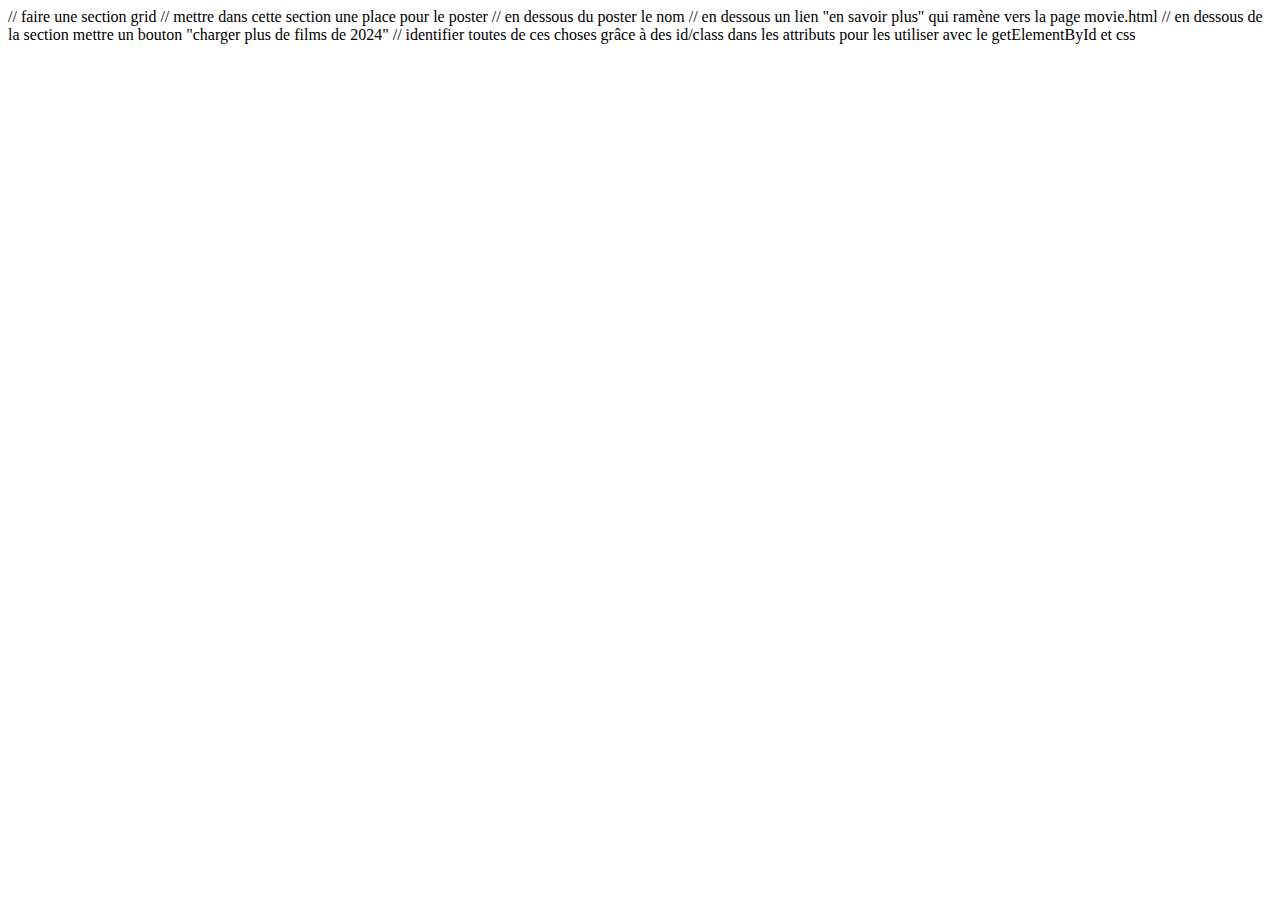
==== index.html @ f0d0af77 "modification page index.html" ====
<!DOCTYPE html>
<html lang="en">

<head>
    <meta charset="UTF-8">
    <title> Movie API </title>
    <link rel="stylesheet" href="styles.css">
</head>

<body>
    

// faire une section grid
// mettre dans cette section une place pour le poster
// en dessous du poster le nom
// en dessous un lien "en savoir plus" qui ramène vers la page movie.html
// en dessous de la section mettre un bouton "charger plus de films de 2024"

// identifier toutes de ces choses grâce à des id/class dans les attributs pour les utiliser avec le getElementById et css


<main> 
    
</main>





</body>
</html>
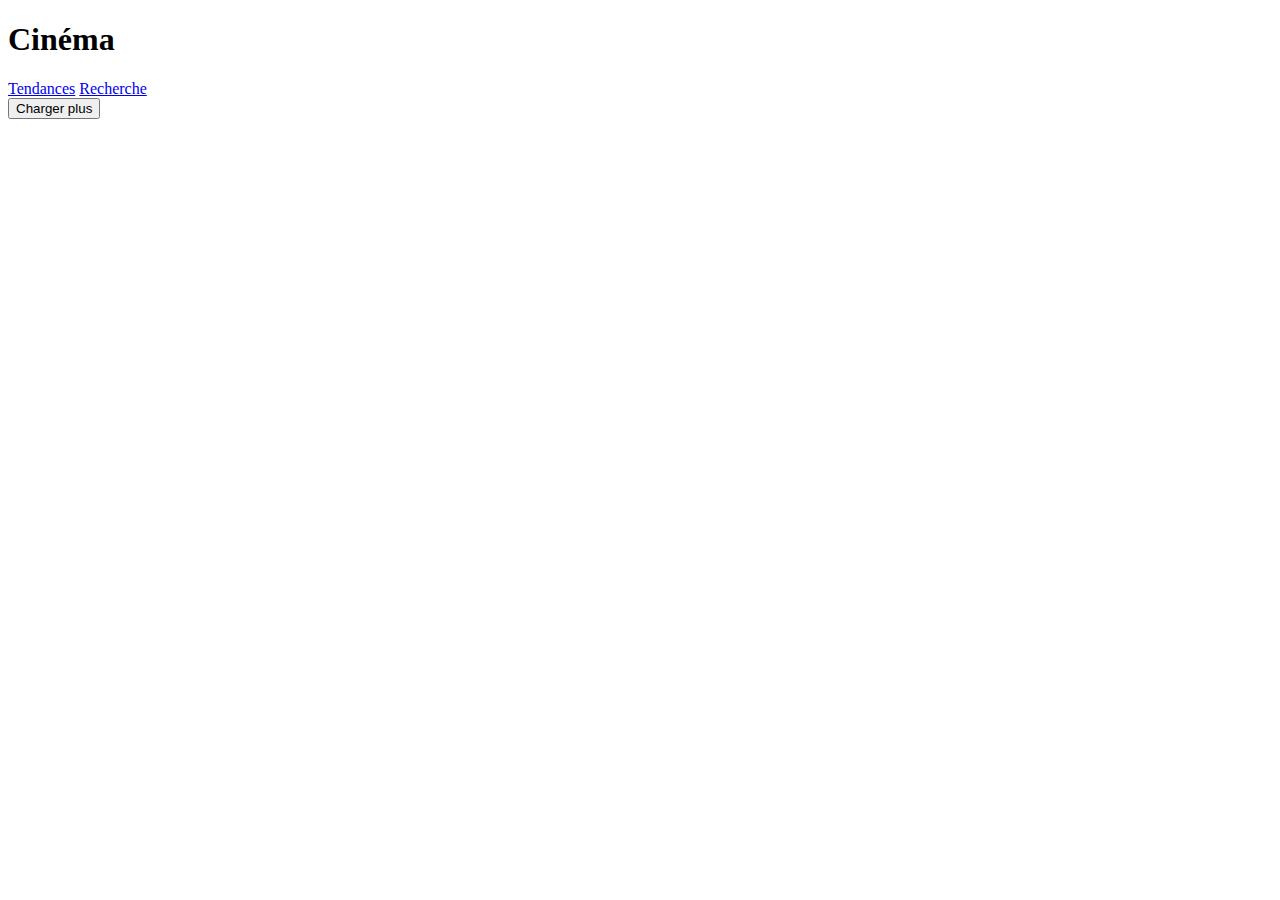
==== commit 6c865a2b: "Déplacement de index.html vers la racine" ====
--- a/index.html
+++ b/index.html
@@ -1,31 +1,28 @@
+
+
 <!DOCTYPE html>
 <html lang="en">
+    <head>
+        <meta charset="UTF-8">
+        <link rel="stylesheet" href="index.css">
+        <title>Titre page HTML</title>
+    </head>
 
-<head>
-    <meta charset="UTF-8">
-    <title> Movie API </title>
-    <link rel="stylesheet" href="styles.css">
-</head>
 
 <body>
-    
-
-// faire une section grid
-// mettre dans cette section une place pour le poster
-// en dessous du poster le nom
-// en dessous un lien "en savoir plus" qui ramène vers la page movie.html
-// en dessous de la section mettre un bouton "charger plus de films de 2024"
-
-// identifier toutes de ces choses grâce à des id/class dans les attributs pour les utiliser avec le getElementById et css
-
-
-<main> 
-    
-</main>
+    <header>
+        <h1> Cinéma </h1>
+        <a href="index.html"> Tendances</a>
+        <a href="search.html"> Recherche </a>
+    </header>
 
 
 
-
+<main id="movies-container">
+    
+</main>
+<button itemref="load-more"> Charger plus </button>
+<script src="index.js"></script>
 
 </body>
 </html>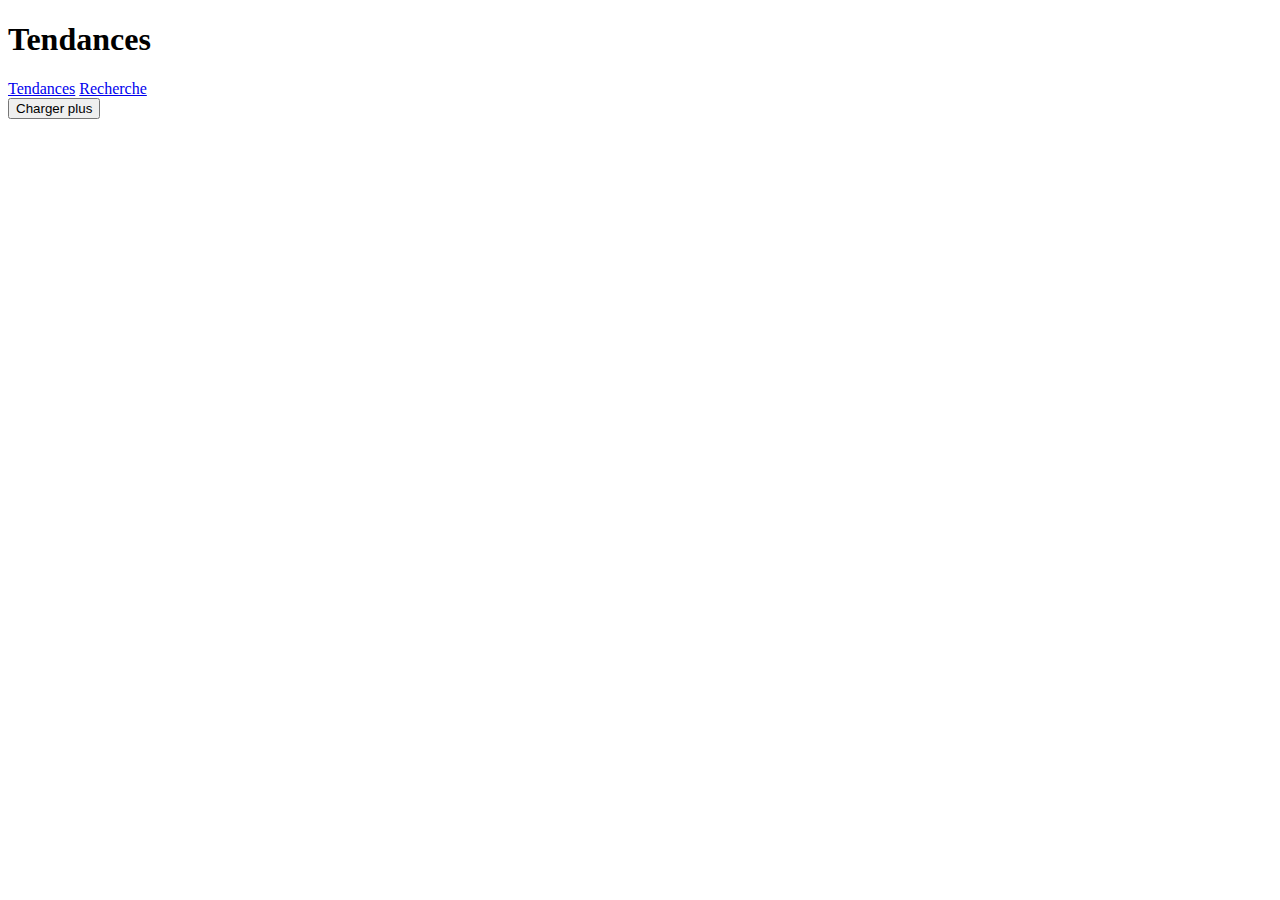
==== commit 75ead4c3: "modif search.html" ====
--- a/index.html
+++ b/index.html
@@ -5,13 +5,13 @@
     <head>
         <meta charset="UTF-8">
         <link rel="stylesheet" href="index.css">
-        <title>Titre page HTML</title>
+        <title> Le cinéma </title>
     </head>
 
 
 <body>
     <header>
-        <h1> Cinéma </h1>
+        <h1> Tendances </h1>
         <a href="index.html"> Tendances</a>
         <a href="search.html"> Recherche </a>
     </header>
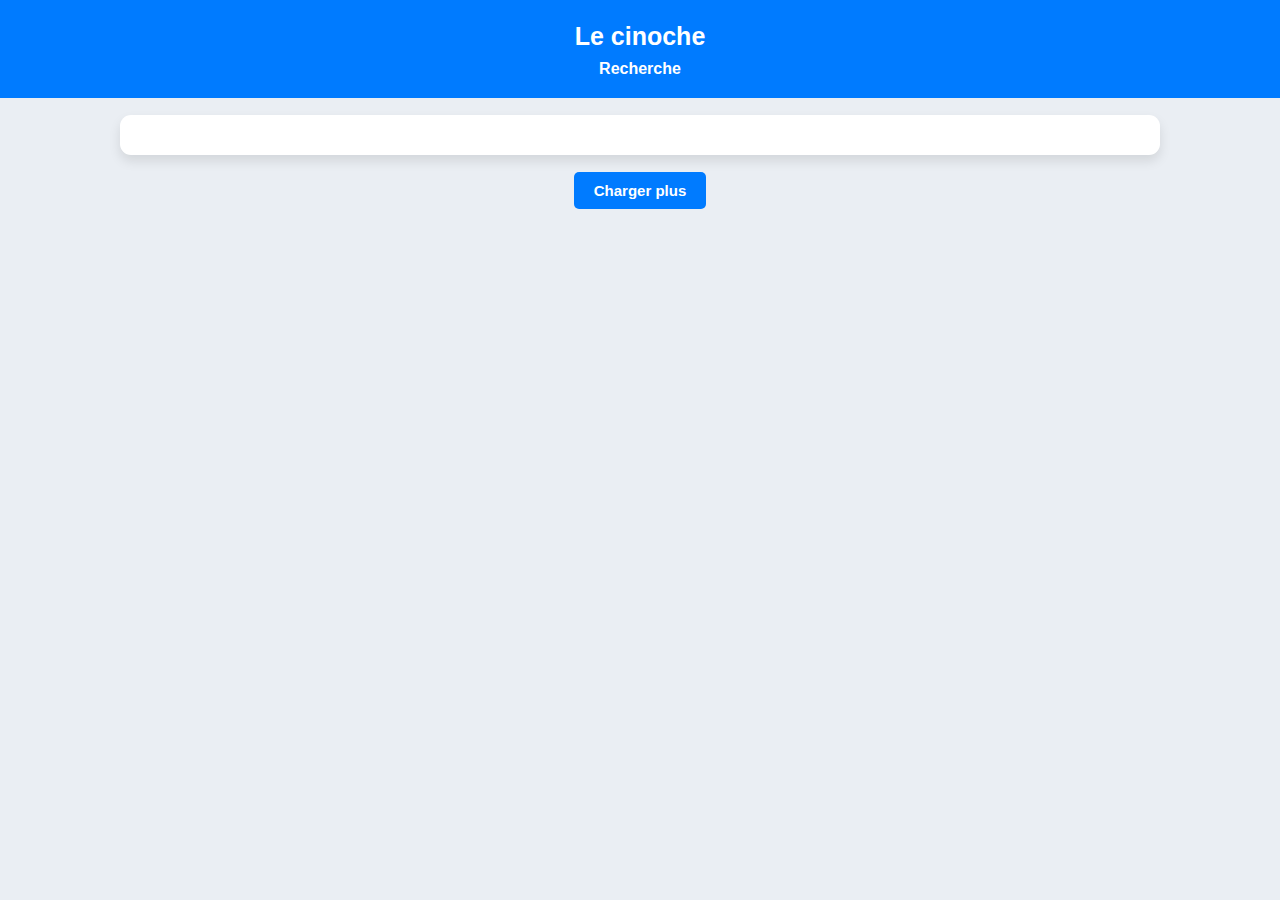
==== commit 6bb65d15: "ajout du code css" ====
--- a/index.html
+++ b/index.html
@@ -1,28 +1,28 @@
-
-
-<!DOCTYPE html>
-<html lang="en">
-    <head>
-        <meta charset="UTF-8">
-        <link rel="stylesheet" href="index.css">
-        <title> Le cinéma </title>
-    </head>
-
-
-<body>
-    <header>
-        <h1> Tendances </h1>
-        <a href="index.html"> Tendances</a>
-        <a href="search.html"> Recherche </a>
-    </header>
-
-
-
-<main id="movies-container">
-    
-</main>
-<button itemref="load-more"> Charger plus </button>
-<script src="index.js"></script>
-
-</body>
+
+
+<!DOCTYPE html>
+<html lang="en">
+    <head>
+        <meta charset="UTF-8">
+        <link rel="stylesheet" href="css/style.css">
+        <title> Le cinoche </title>
+    </head>
+
+
+<body>
+    <header>
+        <h1> Le cinoche </h1>
+        <a href="search.html"> Recherche </a>
+    </header>
+
+
+
+<main id="movies-container">
+</main>
+
+
+<button id="load-more"> Charger plus </button>
+<script src="javascript/index.js" type="module"></script>
+
+</body>
 </html>--- a/css/style.css
+++ b/css/style.css
@@ -0,0 +1,113 @@
+/* pour l'ensemble des cartes */
+#movies-container {
+    display: grid;
+    grid-template-columns: repeat(auto-fit, minmax(200px, 1fr)); /* Cartes plus petites */
+    gap: 20px;
+    padding: 20px;
+    background-color: #ffffff;
+    border-radius: 11px;
+    margin: 17px auto;
+    max-width: 1000px;
+    box-shadow: 0 6px 12px rgba(0, 0, 0, 0.1); /*autour du movies-container mettre un effet shado*/
+}
+
+/* pour chaque carte */
+
+#movies-container .test {
+    background-color: #fff;
+    border: none;
+    border-radius: 12px;
+    overflow: hidden; /* pour que rien ne dépasse des cartes et qu'elles aient la même proportion*/
+    box-shadow: 0 3px 6px rgba(0, 0, 0, 0.1);
+    transition: transform 0.3s, box-shadow 0.3s;
+    display: flex;
+    flex-direction: column;
+    align-items: center;
+    padding: 12px;
+    aspect-ratio: 9 / 16; /* Conserver la même proportion */
+}
+
+
+#movies-container .test img {
+    width: 100%;
+    height: 100%;
+    object-fit: cover; /* images sans distorsion */
+    border-radius: 12px 12px 0 0;
+}
+
+
+#movies-container .test h3 {
+    margin: 10px 0 ;
+    font-size: 15px;
+}
+
+#movies-container .test a {
+    text-decoration: none;
+    margin-left: 15px;
+    margin-right: 15px;
+    margin-bottom: ;
+    color: #007BFF;
+    font-weight: 500;
+    font-size: 15px;
+    transition: color 0.2s;
+}
+
+#movies-container .test a:hover {
+    color: #0056b3;
+}
+
+/* quand les cartes sont survollées */
+#movies-container .test:hover {
+    transform: scale(1.05);
+    box-shadow: 0 10px 16px rgba(0, 0, 0, 0.15);
+}
+
+/*Pour le button */
+#load-more {
+    color: #fff;
+    background-color: #007BFF;
+    display: block;
+    margin: 16px auto;
+    padding: 10px 20px; 
+    font-size: 15px;
+    font-weight: bold;
+    border: none;
+    border-radius: 5px;
+    
+}
+
+#load-more:hover {
+    background-color: #4397f1;
+}
+
+
+
+body {
+    background-color: #eaeef3;
+    color: #333;
+    font-family: 'Arial', sans-serif;
+    line-height: 1.6;
+    margin: 0;
+}
+
+header {
+    color: #fff;
+    background-color: #007BFF;
+    padding: 16px 0;
+    text-align: center;
+    margin-bottom: 15px;
+}
+
+header h1 {
+    margin: 0;
+    font-size: 25px;
+    font-weight: bold;
+}
+
+header a {
+    color: #fff;
+    margin: 0 6px;
+    text-decoration: none;
+    font-weight: bold;
+    transition: color 0.3s;
+}
